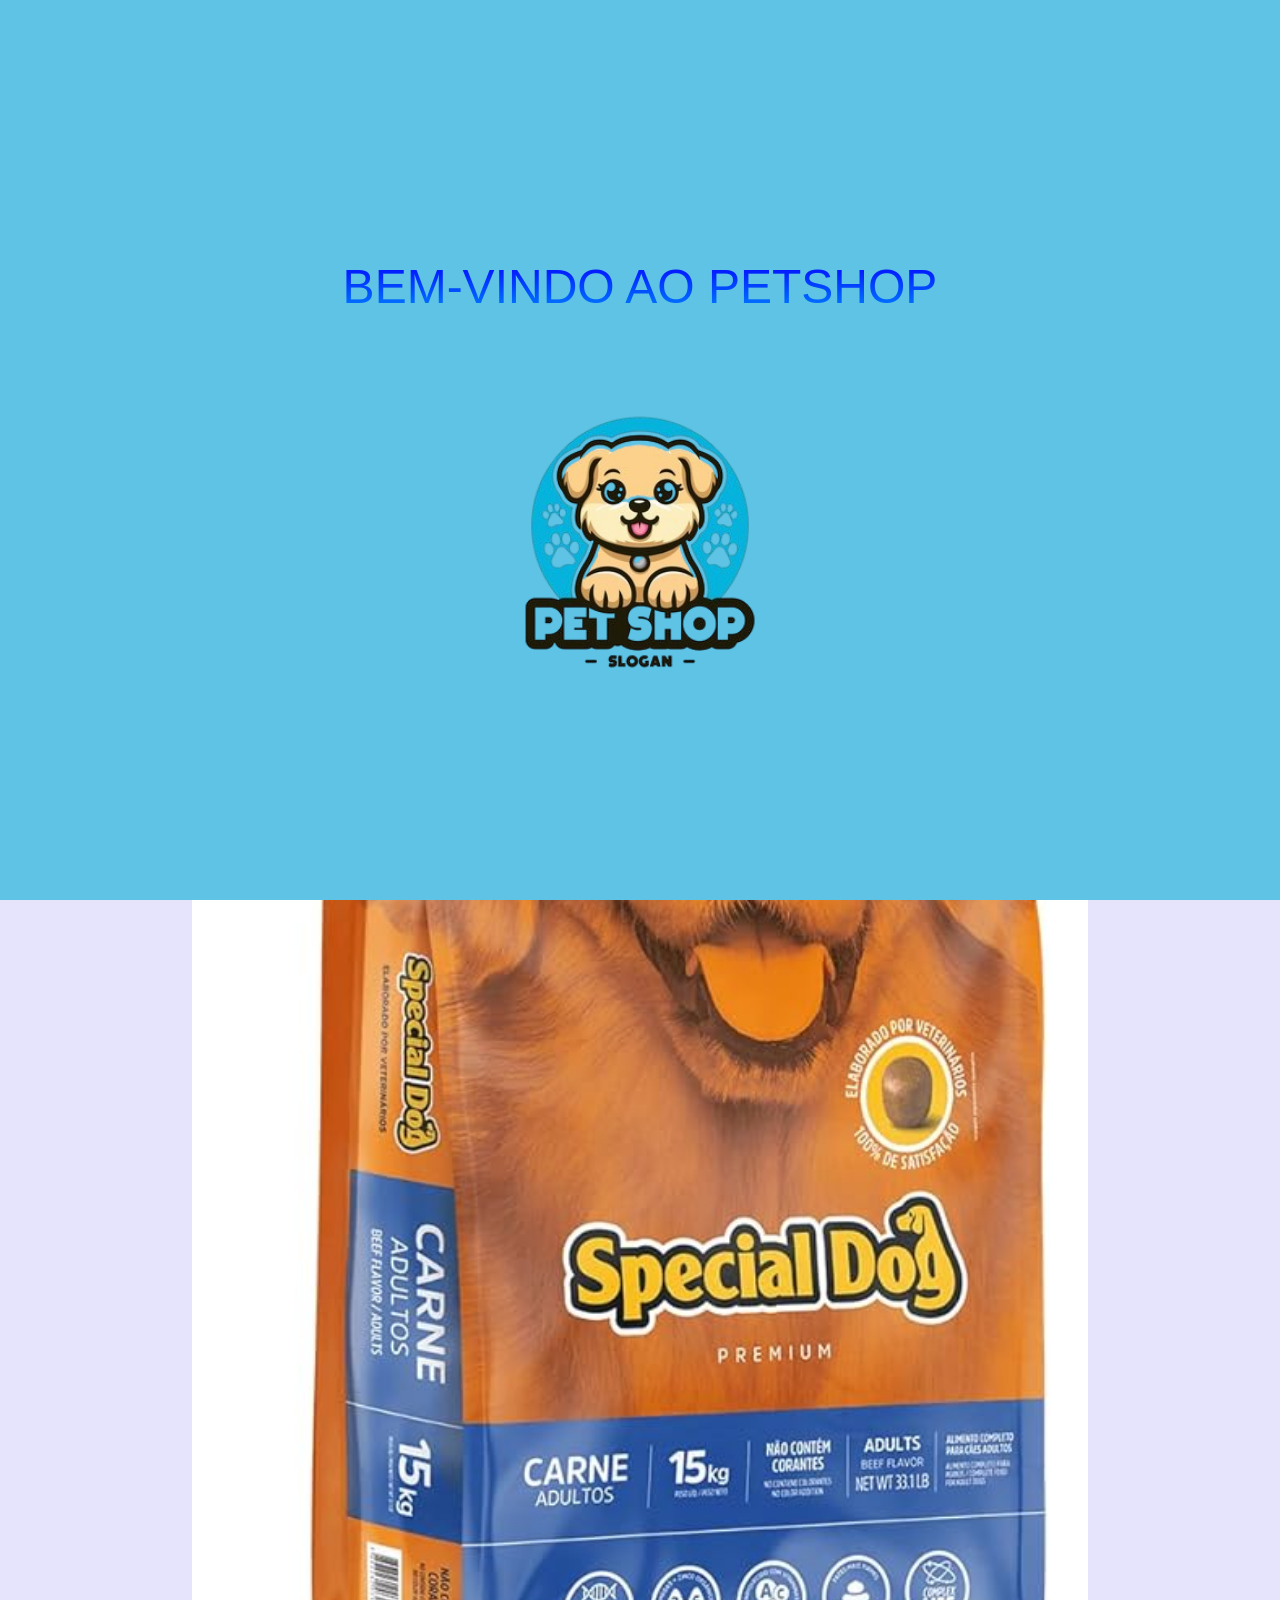
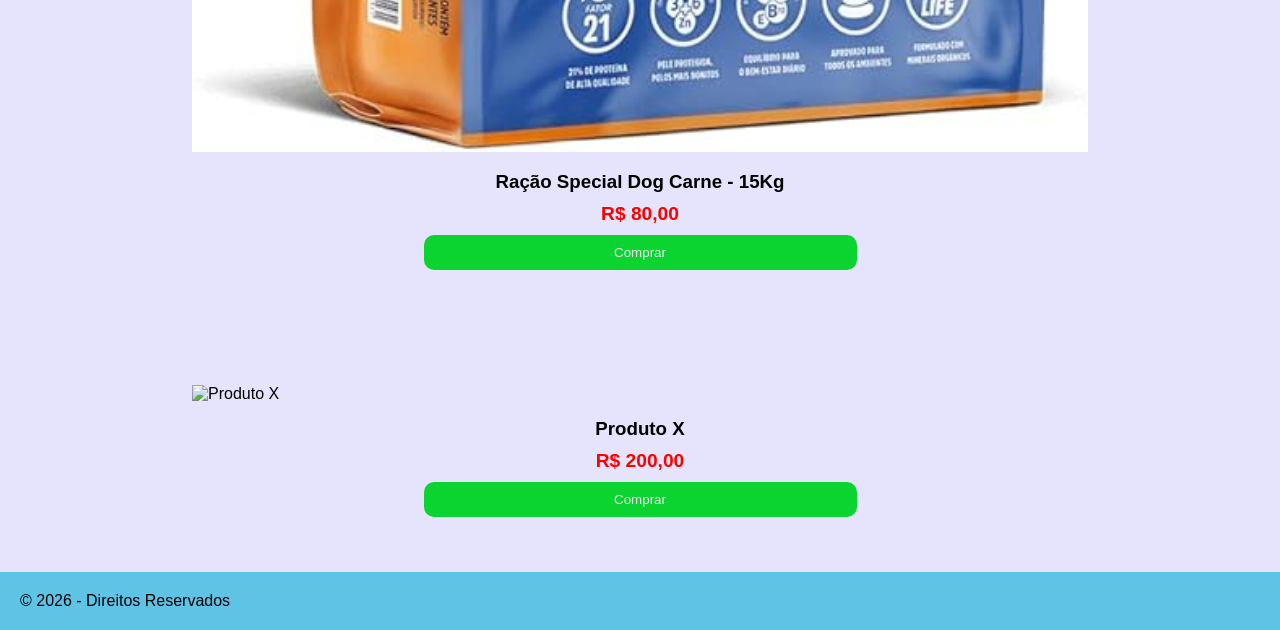
==== index.html @ 2aa8a562 "feat: Configurando página principal" ====
<!DOCTYPE html>
<html lang="en">
<head>
    <meta charset="UTF-8">
    <meta name="viewport" content="width=device-width, initial-scale=1.0">
    <link rel="shortcut icon" href="./src/assets/icone.png">
    <link rel="stylesheet" href="./src/css/estilo.css">
    <title>Pet-Shop | Início</title>
</head>
<body>
    <div id="inicio">
        <p id="titulo">Bem-vindo ao PetShop</p>
        <p id="frase">Aqui tem tudo o que seu Pet ama</p>
        <img src="./src/assets/logo.png" alt="imagem" id="imgHero">
    </div>

    <header>
        <img src="./src/assets/logo.png" alt="Imagem" id="logo"></img>

        <div class="menu-hamburguer" id="menu-icone">
            <span></span>
            <span></span>
            <span></span>
        </div>

        <nav>
            <ul>
                <li><a href="#">Home</a></li>
                <li><a href="./pages/sobre.html">Sobre</a></li>
                <li><a href="#">Contato</a></li>
            </ul>
        </nav>
    </header>

    <p id="texto">Produtos em Destaque</p>

    <main id="container">
        <section class="card">
            <div class="produto-card">
                <img src="./src/assets/imgRacao.jpg" alt="Ração">
                <article class="card-content">
                    <h3>Ração Special Dog Carne - 15Kg</h3>
                    <p class="preco">R$ 80,00</p>
                    <button class="btn-comprar">Comprar</button>
                </article>

            </div>
        </section>
    </main>

    <main id="container">
        <section class="card">
            <div class="produto-card">
                <img src="" alt="Produto X">
                <article class="card-content">
                    <h3>Produto X</h3>
                    <p class="preco">R$ 200,00</p>
                    <button class="btn-comprar">Comprar</button>
                </article>

            </div>
        </section>
    </main>

    <footer>
        &copy; 2026 - Direitos Reservados
    </footer>

    <script src="./src/js/script.js"></script> 
</body>
</html>
---- src/css/estilo.css ----
:root{
    --color-background:#e5e4fc;
    --color1:#f0f0f0;
    --color2:#000000;
    --color3:#5ec3e5;
    --color4:#0bd330;
    --colorLinear:linear-gradient(rgb(4, 0, 255), rgb(0, 136, 255));
    --fontFamily:"Cascadia Code",sans-serif;
}

*{
    margin:0px;
    padding:0;
    box-sizing:border-box;
}
body{
    background:var(--color-background);
    font-family:var(--fontFamily);
}
#inicio{
    position:fixed;
    top:0;
    left:0;
    width:100%;
    height:100%;
    background:var(--color3);
    display:flex;
    flex-direction:column;
    justify-content:center;
    align-items:center;
    opacity:1;
    transition: opacity 1s ease-in-out;
}
#imgHero{
    width:400px;
    height:400px;
    border-radius:50%;
    animation: rodar 1s ease-in-out; 
}
@keyframes rodar{
    from {
        transform:rotate(0deg);
    }
    to {
        transform:rotate(360deg);       
    }
}

#titulo{
    font-size:3rem;
    text-align:center;
    margin-top:100px;
    text-transform:uppercase;
    background:var(--colorLinear);
    -webkit-text-fill-color:transparent;
    background-clip:text;
    animation: efeito 1s ease-in-out;
}

@keyframes efeito{
    from{
        opacity:0;
    }
    to{
        opacity:1;
    }
}

#frase{
    font-size:1.5rem;
    color:var(--color1);
    opacity:0;
    animation:efeito2 3s ease-in-out;
}

@keyframes efeito2{
    from{
        opacity:0;
        transform:scale(1.2);
    }
    to{
        opacity:1;
    }
}

/*Menu Hamburguer*/

.menu-hamburguer{
    display:none;
    flex-direction:column;
    justify-content: space-around;
    width:30px;
    height:25px;
    cursor:pointer;
    z-index:1000;
}
.menu-hamburguer span{
    width:100%;
    height:3px;
    background:var(--color1);
    border-radius:10px;
}

header{
    background:var(--color3);
    color:var(--color2);
    padding:20px;
    display:flex;
    justify-content:space-between;
    align-items:center;
    box-shadow: 0 5px 5px var(--color4);
    border-radius:50px;
}
header #logo{
    width:70px;
    height:70px;
    border-radius:50px;
}
header nav ul{
    display:flex;
    gap:20px;
    list-style:none;
}
header nav ul li a{
    text-decoration:none;
    color:var(--color1);
    font-weight:800;
}
header nav ul li a:hover{
    color:var(--color2);
}

/* Parte do Card e Produto: */
#container{
    padding:40px 15%;
}
.card{
    display:grid;
    grid-template-columns:repeat(auto-fit,minmax(250px,1fr));
    gap:20px;
    margin-top:20px;
}
.produto-card{
    background:var(--bg-card);
    overflow:hidden;
    transition:transform 0.3 ease;
    border:2px solid var(--text-color);
}
.produto-card:hover{
    transform:translateY(-10px);
    border-color:yellow;
}
.produto-card img{
    width:100%;
    height:auto;
}
.card-content{
    padding:15px;
    text-align:center;
    color:var(--bg-dark);
    font-weight:700;
}
.preco{
    font-size:1.2rem;
    color:red;
    font-weight:700;
    margin:10px 0;
}
.btn-comprar{
    background:var(--color4);
    color:var(--color1);
    border:none;
    padding:10px 20px;
    border-radius: 10px;
    cursor:zoom-in;
    width:50%;
}
.btn-comprar:hover{
    background:var(--btn-card);
    color:var(--bg-dark);
    transform:scale(1.2);
}

.cor{
    width:30px;
    height:30px;
    border-radius:50%;
    background:var(--colorLinear);
}
#texto{
    font-size:3rem;
    text-align:center;
    margin-top:100px;
    font-family:none;
    text-transform:uppercase;
    background:var(--color4);
    -webkit-text-fill-color:transparent;
    background-clip:text;
}

footer{
    background:var(--color3);
    color:var(--color2);
    padding:20px;
    display:flex;
    justify-content:space-between;
    align-items:center;
}

/* Responsividade menu hamburguer */
/* BREAKPOINT */

@media(max-width: 768px){
    header{
        position:relative;
    }
    .menu-hamburguer{
        display:flex;
        position:relative;
        z-index:1002;
    }
    nav{
        display:none !important;
        position:absolute;
        top:80px;
        left:0;
        width:100%;
        background:var(--color3);
        flex-direction:column;
        padding: 20px;
        z-index:1001;
        border-radius:30px;
        box-shadow: 0 5px 5px var(--color4);
   }
   nav.active{
       display:flex !important;
   }
   nav ul{
       flex-direction:column;
       align-items:center;
       gap:20px;
   }
   /* efeito para transformar o menu em X */
   .open span:nth-child(1){transform:rotate(45deg)translate(5px,5px);}
   .open span:nth-child(2){opacity:0;}
   .open span:nth-child(3){transform:rotate(-45deg)translate(7px,-7px);}
}
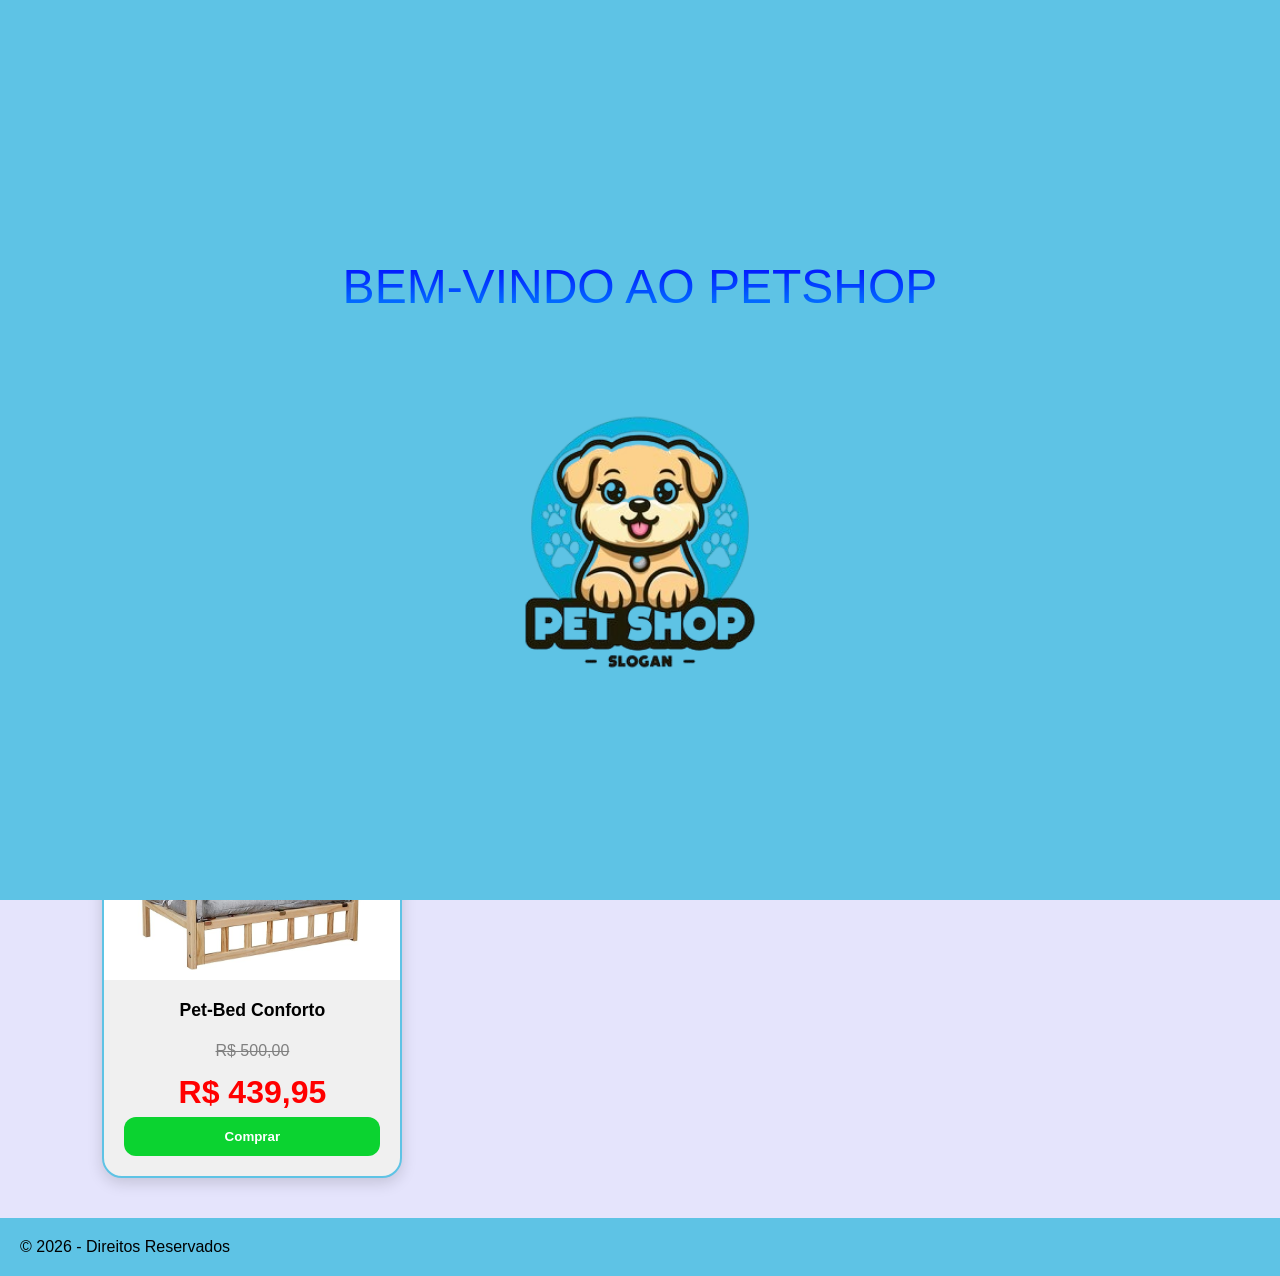
==== commit 97639754: "style: Estilizando Cards dos Produtos" ====
--- a/index.html
+++ b/index.html
@@ -37,24 +37,50 @@
     <main id="container">
         <section class="card">
             <div class="produto-card">
-                <img src="./src/assets/imgRacao.jpg" alt="Ração">
+                <img src="./src/assets/imgRacaoSpecialDog.jpg" alt="Ração Special Dog">
                 <article class="card-content">
                     <h3>Ração Special Dog Carne - 15Kg</h3>
-                    <p class="preco">R$ 80,00</p>
+                    <p class="preco-antigo">R$ 94,90</p>
+                    <p class="preco">R$ 79,97</p>
                     <button class="btn-comprar">Comprar</button>
                 </article>
 
             </div>
         </section>
-    </main>
 
-    <main id="container">
         <section class="card">
             <div class="produto-card">
-                <img src="" alt="Produto X">
+                <img src="./src/assets/imgRacaoSpecialCat.jpg" alt="Ração SpecialCat">
                 <article class="card-content">
-                    <h3>Produto X</h3>
-                    <p class="preco">R$ 200,00</p>
+                    <h3>Ração Special Dog Carne - 15Kg</h3>
+                    <p class="preco-antigo">R$ 129,90</p>
+                    <p class="preco">R$ 114,99</p>
+                    <button class="btn-comprar">Comprar</button>
+                </article>
+
+            </div>
+        </section>
+
+        <section class="card">
+            <div class="produto-card">
+                <img src="./src/assets/imgComedouroCaeseGatos.jpg" alt="Comedouro Cães e Gatos">
+                <article class="card-content">
+                    <h3>Alimentador Automático para Cães e Gatos </h3>
+                    <p class="preco-antigo">R$ 450,00</p>
+                    <p class="preco">R$ 399,97</p>
+                    <button class="btn-comprar">Comprar</button>
+                </article>
+
+            </div>
+        </section>
+
+        <section class="card">
+            <div class="produto-card">
+                <img src="./src/assets/imgCamaDePet.jpg" alt="Cama de Pet">
+                <article class="card-content">
+                    <h3>Pet-Bed Conforto</h3>
+                    <p class="preco-antigo">R$ 500,00</p>
+                    <p class="preco">R$ 439,95</p>
                     <button class="btn-comprar">Comprar</button>
                 </article>
 
--- a/src/css/estilo.css
+++ b/src/css/estilo.css
@@ -131,54 +131,94 @@
 }
 
 /* Parte do Card e Produto: */
+
+/* Container dos cards */
 #container{
-    padding:40px 15%;
-}
-.card{
+    padding:40px 8%;
     display:grid;
-    grid-template-columns:repeat(auto-fit,minmax(250px,1fr));
-    gap:20px;
-    margin-top:20px;
-}
+    grid-template-columns:repeat(auto-fit,minmax(260px,1fr));
+    gap:30px;
+}
+
+/* Card */
 .produto-card{
-    background:var(--bg-card);
+    background:var(--color1);
+    border-radius:20px;
     overflow:hidden;
-    transition:transform 0.3 ease;
-    border:2px solid var(--text-color);
-}
+    border:2px solid var(--color3);
+    box-shadow:0 5px 15px rgba(0,0,0,0.15);
+    width:100%;
+    max-width:300px;
+    min-height:420px;
+    display:flex;
+    flex-direction:column;
+    transition:0.3s ease;
+}
+
+/* Hover */
 .produto-card:hover{
     transform:translateY(-10px);
-    border-color:yellow;
-}
+    box-shadow:0 10px 20px rgba(0,0,0,0.25);
+}
+
+/* Imagem */
 .produto-card img{
     width:100%;
-    height:auto;
-}
+    height:220px;
+    object-fit:contain;
+    background:white;
+    padding:10px;
+}
+
+/* Conteúdo */
 .card-content{
-    padding:15px;
+    padding:20px;
+    display:flex;
+    flex-direction:column;
+    justify-content:space-between;
+    flex:1;
     text-align:center;
-    color:var(--bg-dark);
-    font-weight:700;
-}
+}
+
+/* Título */
+.card-content h3{
+    font-size:1.1rem;
+    color:var(--color2);
+    margin-bottom:15px;
+}
+
+/* Preço */
+/* preço antigo */
+.preco-antigo{
+    font-size:1rem;
+    color:gray;
+    text-decoration:line-through;
+    margin-bottom:8px;
+    font-family:Arial, sans-serif;
+}
+/* preço atual */
 .preco{
-    font-size:1.2rem;
+    font-size:2rem;
     color:red;
-    font-weight:700;
-    margin:10px 0;
-}
+    font-weight:bold;
+    font-family:'Poppins', sans-serif;
+}
+
+/* Botão */
 .btn-comprar{
     background:var(--color4);
-    color:var(--color1);
+    color:white;
     border:none;
-    padding:10px 20px;
-    border-radius: 10px;
-    cursor:zoom-in;
-    width:50%;
-}
+    padding:12px;
+    border-radius:12px;
+    cursor:pointer;
+    font-weight:bold;
+    transition:0.3s;
+}
+
 .btn-comprar:hover{
-    background:var(--btn-card);
-    color:var(--bg-dark);
-    transform:scale(1.2);
+    background:var(--color3);
+    transform:scale(1.05);
 }
 
 .cor{
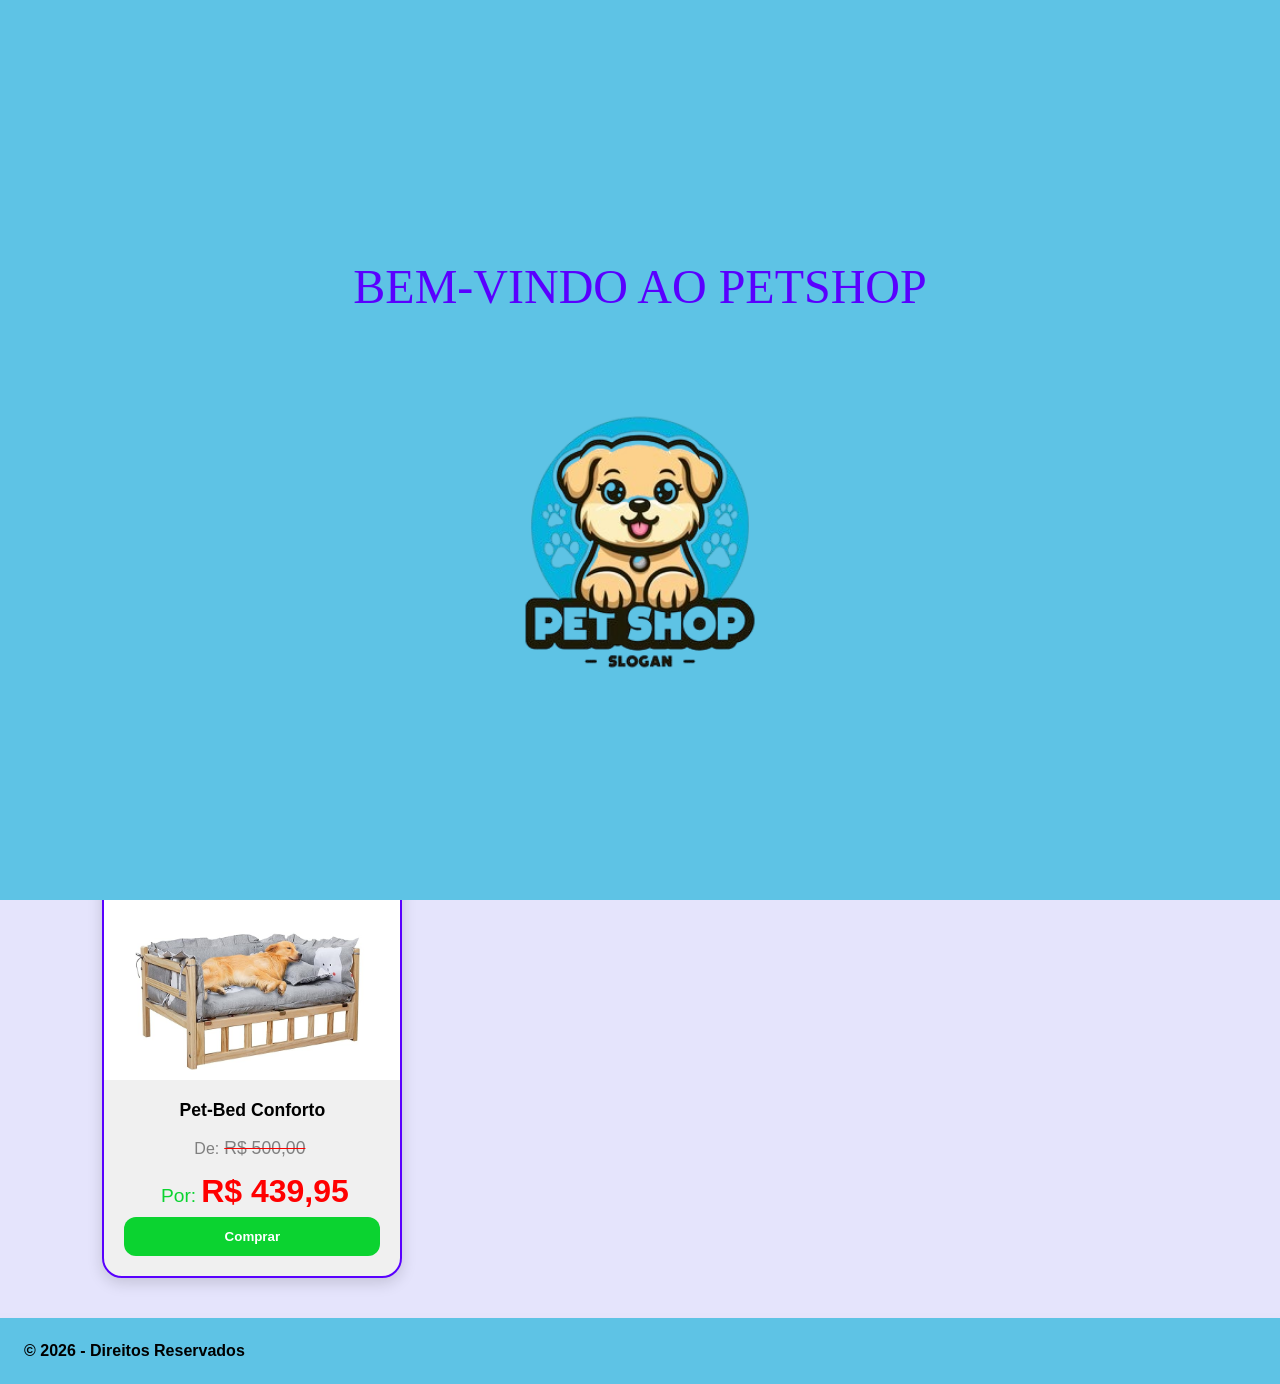
==== commit 020d46ea: "style: Estilizando elementos da página ínicial" ====
--- a/index.html
+++ b/index.html
@@ -32,7 +32,8 @@
         </nav>
     </header>
 
-    <p id="texto">Produtos em Destaque</p>
+    <p id="texto">Promoções Imperdíveis!</p>
+    <p id="texto2">Produtos em Destaque</p>
 
     <main id="container">
         <section class="card">
@@ -40,8 +41,8 @@
                 <img src="./src/assets/imgRacaoSpecialDog.jpg" alt="Ração Special Dog">
                 <article class="card-content">
                     <h3>Ração Special Dog Carne - 15Kg</h3>
-                    <p class="preco-antigo">R$ 94,90</p>
-                    <p class="preco">R$ 79,97</p>
+                    <p class="preco-antigo">De:<span>R$ 94,90</span></p>
+                    <p class="preco"><span>Por:</span>R$ 79,97</p>
                     <button class="btn-comprar">Comprar</button>
                 </article>
 
@@ -53,8 +54,8 @@
                 <img src="./src/assets/imgRacaoSpecialCat.jpg" alt="Ração SpecialCat">
                 <article class="card-content">
                     <h3>Ração Special Dog Carne - 15Kg</h3>
-                    <p class="preco-antigo">R$ 129,90</p>
-                    <p class="preco">R$ 114,99</p>
+                    <p class="preco-antigo">De:<span>R$ 129,90</span></p>
+                    <p class="preco"><span>Por:</span>$ 114,99</p>
                     <button class="btn-comprar">Comprar</button>
                 </article>
 
@@ -66,8 +67,8 @@
                 <img src="./src/assets/imgComedouroCaeseGatos.jpg" alt="Comedouro Cães e Gatos">
                 <article class="card-content">
                     <h3>Alimentador Automático para Cães e Gatos </h3>
-                    <p class="preco-antigo">R$ 450,00</p>
-                    <p class="preco">R$ 399,97</p>
+                    <p class="preco-antigo">De:<span>R$ 450,00</span></p>
+                    <p class="preco"><span>Por:</span>R$ 399,97</p>
                     <button class="btn-comprar">Comprar</button>
                 </article>
 
@@ -79,8 +80,8 @@
                 <img src="./src/assets/imgCamaDePet.jpg" alt="Cama de Pet">
                 <article class="card-content">
                     <h3>Pet-Bed Conforto</h3>
-                    <p class="preco-antigo">R$ 500,00</p>
-                    <p class="preco">R$ 439,95</p>
+                    <p class="preco-antigo">De:<span>R$ 500,00</span></p>
+                    <p class="preco"><span>Por:</span>R$ 439,95</p>
                     <button class="btn-comprar">Comprar</button>
                 </article>
 
--- a/src/css/estilo.css
+++ b/src/css/estilo.css
@@ -4,7 +4,7 @@
     --color2:#000000;
     --color3:#5ec3e5;
     --color4:#0bd330;
-    --colorLinear:linear-gradient(rgb(4, 0, 255), rgb(0, 136, 255));
+    --color5:#5900ff; 
     --fontFamily:"Cascadia Code",sans-serif;
 }
 
@@ -51,7 +51,8 @@
     text-align:center;
     margin-top:100px;
     text-transform:uppercase;
-    background:var(--colorLinear);
+    font-family:none;
+    background:var(--color5);
     -webkit-text-fill-color:transparent;
     background-clip:text;
     animation: efeito 1s ease-in-out;
@@ -145,7 +146,7 @@
     background:var(--color1);
     border-radius:20px;
     overflow:hidden;
-    border:2px solid var(--color3);
+    border:2px solid var(--color5);
     box-shadow:0 5px 15px rgba(0,0,0,0.15);
     width:100%;
     max-width:300px;
@@ -178,6 +179,7 @@
     justify-content:space-between;
     flex:1;
     text-align:center;
+    font-family:'Poppins', sans-serif;
 }
 
 /* Título */
@@ -192,16 +194,28 @@
 .preco-antigo{
     font-size:1rem;
     color:gray;
-    text-decoration:line-through;
     margin-bottom:8px;
     font-family:Arial, sans-serif;
 }
+.preco-antigo span{
+    padding:5px;
+    font-size:1.1rem;
+    text-decoration:line-through;
+    text-decoration-color: red;
+}
 /* preço atual */
 .preco{
+    margin:5px;
     font-size:2rem;
     color:red;
     font-weight:bold;
     font-family:'Poppins', sans-serif;
+}
+.preco span{
+    padding:5px;
+    font-size:1.2rem;
+    font-weight:50;
+    color:var(--color4);
 }
 
 /* Botão */
@@ -228,6 +242,7 @@
     background:var(--colorLinear);
 }
 #texto{
+    gap:30px;
     font-size:3rem;
     text-align:center;
     margin-top:100px;
@@ -237,14 +252,26 @@
     -webkit-text-fill-color:transparent;
     background-clip:text;
 }
+#texto2{
+    font-size:2rem;
+    text-align:center;
+    margin-top:50px;
+    font-family:none;
+    text-transform:uppercase;
+    background:var(--color5);
+    -webkit-text-fill-color:transparent;
+    background-clip:text;
+}
 
 footer{
     background:var(--color3);
     color:var(--color2);
-    padding:20px;
+    padding:1.5rem;
     display:flex;
     justify-content:space-between;
+    font-weight:700;
     align-items:center;
+    box-shadow:0 10px 10px rgba(0,0,0,0.6);
 }
 
 /* Responsividade menu hamburguer */
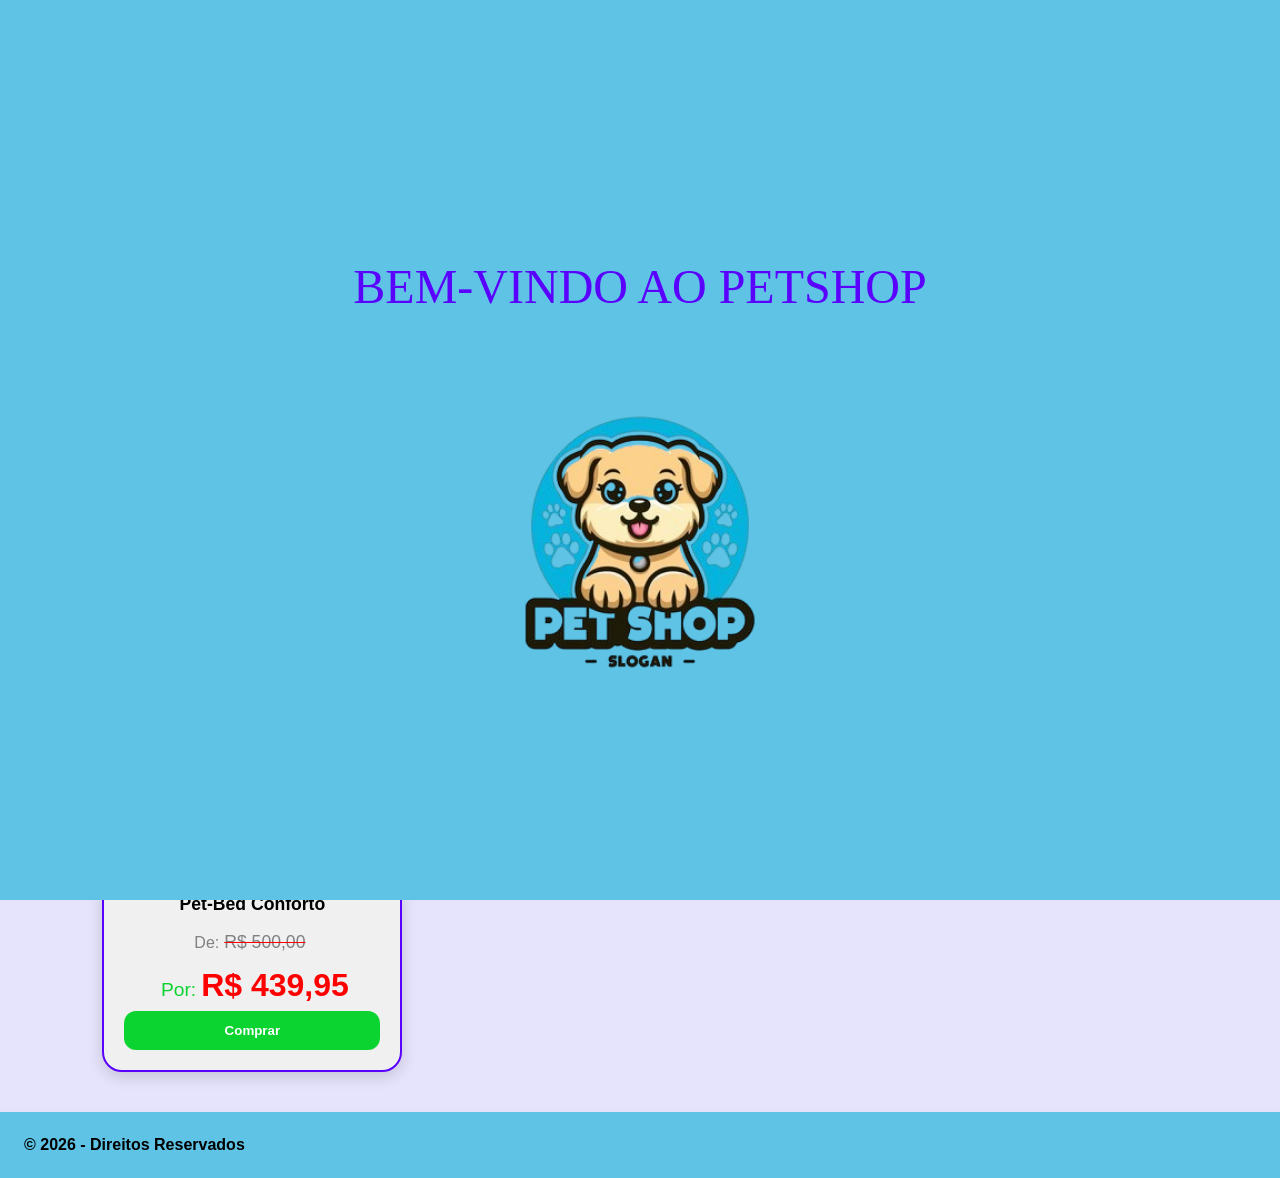
==== commit 6e860611: "chore: Criando configuração e estrutura das páginas adicionais" ====
--- a/index.html
+++ b/index.html
@@ -25,15 +25,16 @@
 
         <nav>
             <ul>
-                <li><a href="#">Home</a></li>
+                <li><a href="./index.html">Home</a></li>
+                <li><a href="./pages/portifolio.html">Portifólio</a></li>
                 <li><a href="./pages/sobre.html">Sobre</a></li>
-                <li><a href="#">Contato</a></li>
+                <li><a href="./pages/contato.html">Contato</a></li>
             </ul>
         </nav>
     </header>
 
-    <p id="texto">Promoções Imperdíveis!</p>
-    <p id="texto2">Produtos em Destaque</p>
+    <p class="texto">Promoções Imperdíveis!</p>
+    <p id="texto1">Produtos em Destaque</p>
 
     <main id="container">
         <section class="card">
@@ -53,7 +54,7 @@
             <div class="produto-card">
                 <img src="./src/assets/imgRacaoSpecialCat.jpg" alt="Ração SpecialCat">
                 <article class="card-content">
-                    <h3>Ração Special Dog Carne - 15Kg</h3>
+                    <h3>Ração Special Cat Carne - 15Kg</h3>
                     <p class="preco-antigo">De:<span>R$ 129,90</span></p>
                     <p class="preco"><span>Por:</span>$ 114,99</p>
                     <button class="btn-comprar">Comprar</button>
--- a/src/css/estilo.css
+++ b/src/css/estilo.css
@@ -128,7 +128,7 @@
     font-weight:800;
 }
 header nav ul li a:hover{
-    color:var(--color2);
+    color:var(--color5);
 }
 
 /* Parte do Card e Produto: */
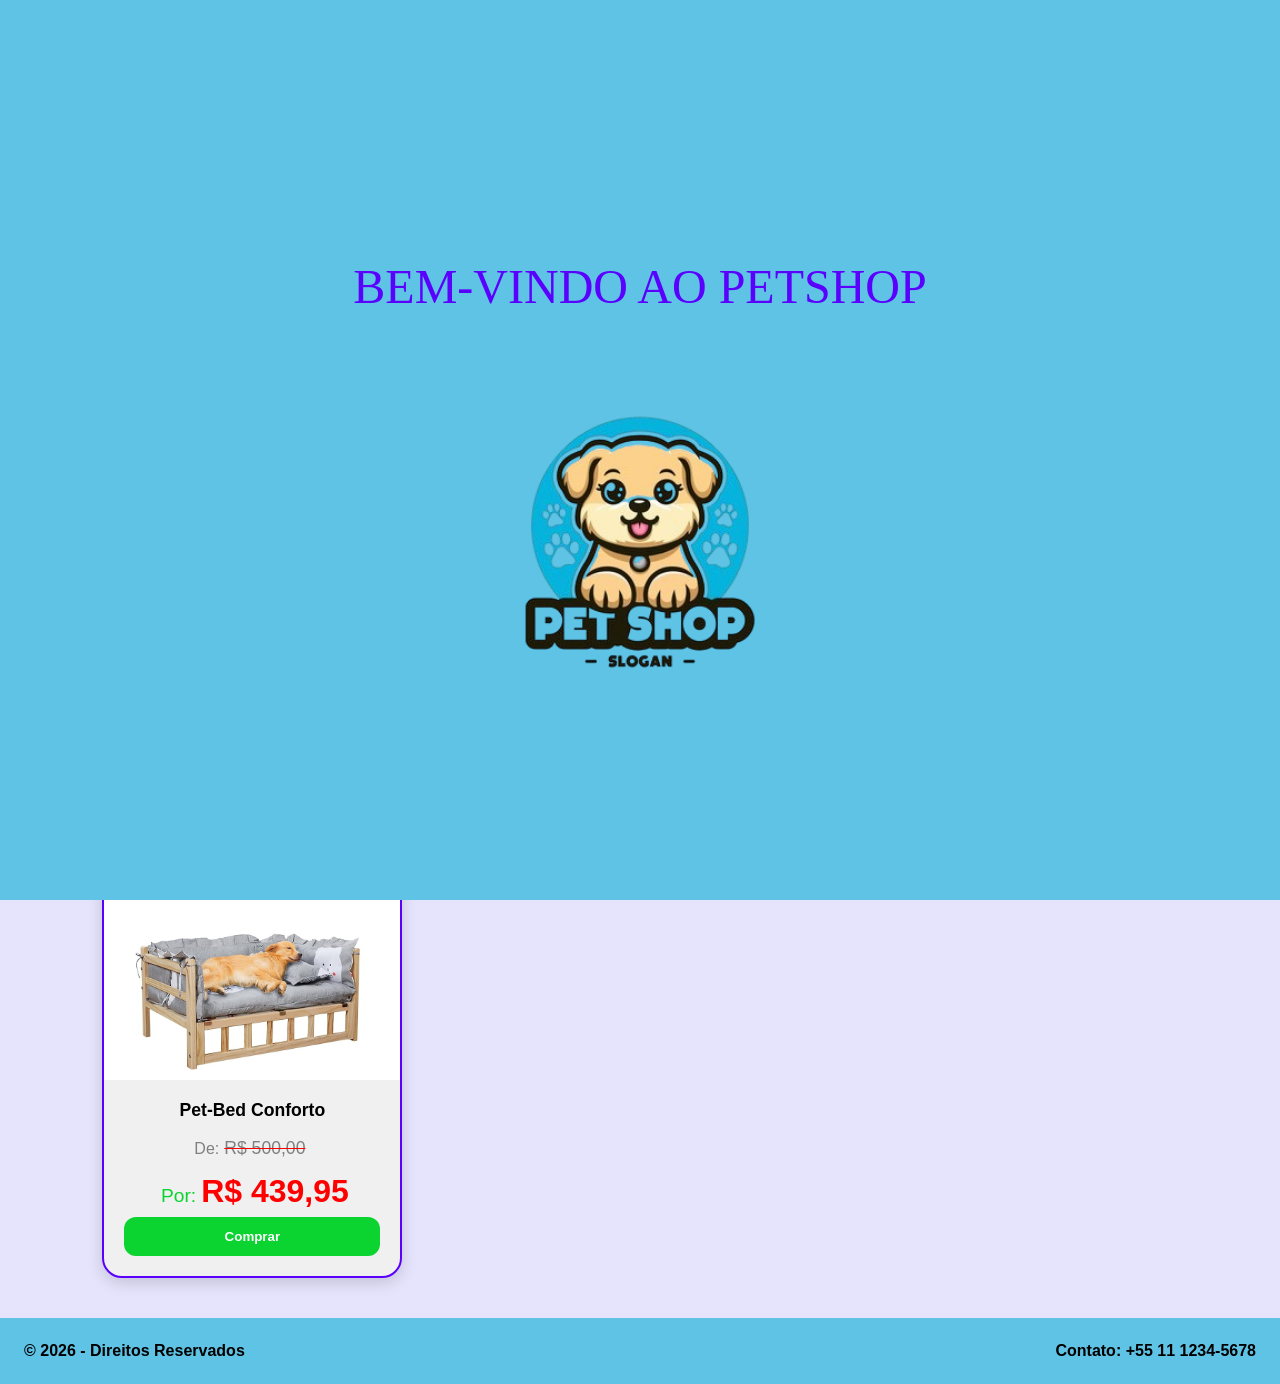
==== commit 0ea5f8f4: "feat: Adicionando infomações no footer" ====
--- a/index.html
+++ b/index.html
@@ -92,6 +92,8 @@
 
     <footer>
         &copy; 2026 - Direitos Reservados
+
+        <p>Contato: +55 11 1234-5678</p>
     </footer>
 
     <script src="./src/js/script.js"></script> 
--- a/src/css/estilo.css
+++ b/src/css/estilo.css
@@ -241,7 +241,7 @@
     border-radius:50%;
     background:var(--colorLinear);
 }
-#texto{
+.texto{
     gap:30px;
     font-size:3rem;
     text-align:center;
@@ -252,15 +252,58 @@
     -webkit-text-fill-color:transparent;
     background-clip:text;
 }
+#texto1{
+    font-size:2rem;
+    text-align:center;
+    margin-top:50px;
+    font-family:none;
+    text-transform:uppercase;
+    background:var(--color5);
+    -webkit-text-fill-color:transparent;
+    background-clip:text;
+}
 #texto2{
     font-size:2rem;
     text-align:center;
     margin-top:50px;
     font-family:none;
     text-transform:uppercase;
-    background:var(--color5);
-    -webkit-text-fill-color:transparent;
-    background-clip:text;
+    background:orangered;
+    -webkit-text-fill-color:transparent;
+    background-clip:text;
+}
+#texto3{
+    font-size:2rem;
+    text-align:center;
+    margin-top:50px;
+    font-family:none;
+    text-transform:uppercase;
+    background:green;
+    -webkit-text-fill-color:transparent;
+    background-clip:text;
+}
+.textoSobre{
+    gap:30px;
+    font-size:3rem;
+    text-align:center;
+    margin-top:20px;
+    font-family:none;
+    text-transform:uppercase;
+    background:var(--color4);
+    -webkit-text-fill-color:transparent;
+    background-clip:text;
+}
+#sobre{
+    padding: 20px;
+    background:var(--color1);
+    border-radius:20px;
+    overflow:hidden;
+    border:2px solid var(--color5);
+    box-shadow:0 5px 15px rgba(0,0,0,0.15);
+    gap:20px;
+    font-size:1.3rem;
+    text-align:center;
+    font-family:'Poppins', sans-serif;
 }
 
 footer{
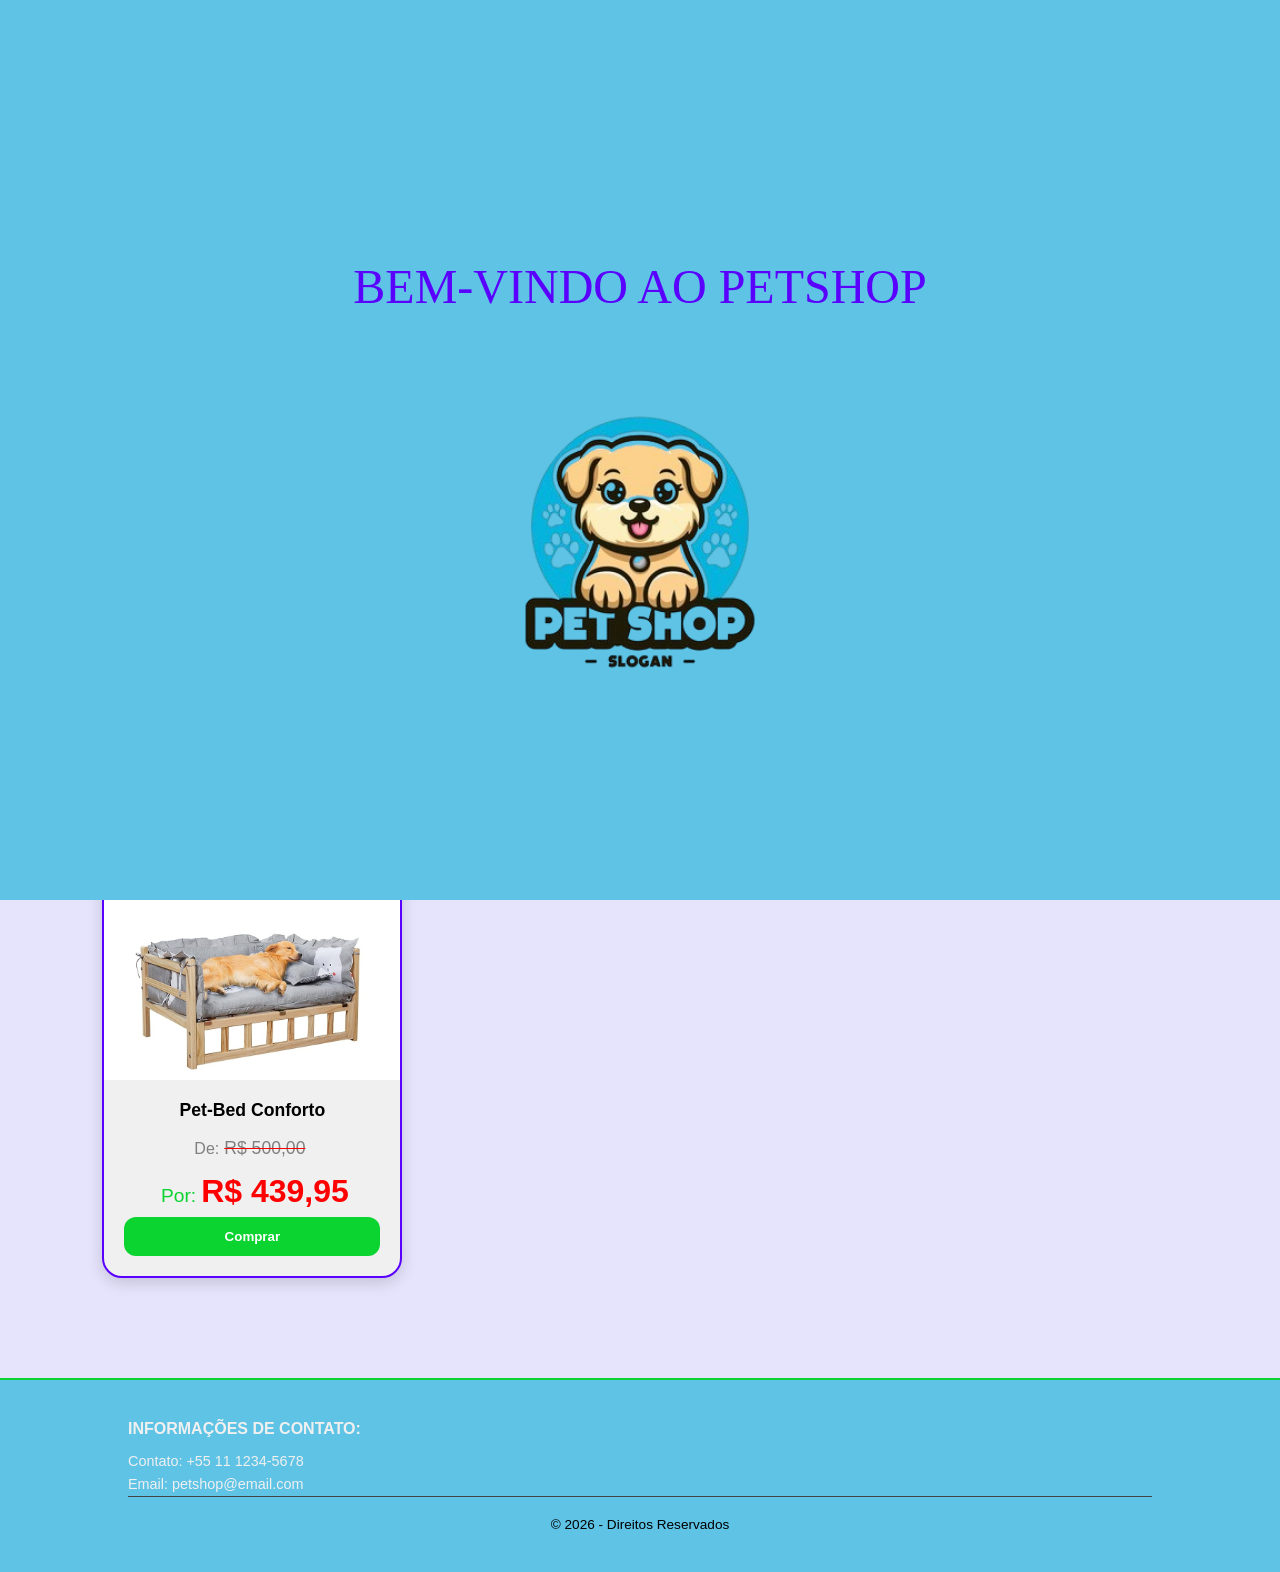
==== commit 36c4de82: "style: Estilizando footer" ====
--- a/index.html
+++ b/index.html
@@ -90,10 +90,15 @@
         </section>
     </main>
 
-    <footer>
-        &copy; 2026 - Direitos Reservados
+    <footer class="footer-coluna">
 
+        <h4 >Informações de Contato: </h4>
         <p>Contato: +55 11 1234-5678</p>
+        <p>Email: petshop@email.com</p>
+        <div class="footer-copy"> 
+            &copy; 2026 - Direitos Reservados
+        </div>
+
     </footer>
 
     <script src="./src/js/script.js"></script> 
--- a/src/css/estilo.css
+++ b/src/css/estilo.css
@@ -306,15 +306,81 @@
     font-family:'Poppins', sans-serif;
 }
 
-footer{
+#txtContato{
+    font-size:2rem;
+    text-align:center;
+    margin-top:20px;
+    font-family:none;
+    background:orangered;
+    -webkit-text-fill-color:transparent;
+    background-clip:text;
+}
+.btn-enviar{
+    background:var(--color4);
+    color:white;
+    border:none;
+    margin-top: 20px;
+    padding:12px;
+    border-radius:12px;
+    cursor:pointer;
+    font-weight:bold;
+    transition:0.3s;
+}
+
+.btn-enviar:hover{
     background:var(--color3);
-    color:var(--color2);
-    padding:1.5rem;
-    display:flex;
-    justify-content:space-between;
-    font-weight:700;
-    align-items:center;
-    box-shadow:0 10px 10px rgba(0,0,0,0.6);
+    transform:scale(1.05);
+}
+
+#input{
+    gap:20px;
+    margin:10px;
+    font-size:1.3rem;
+    text-align:center;
+    font-family:'Poppins', sans-serif;
+    
+}
+
+input[type="text"], 
+input[type="email"] {
+    border: 2px solid #ccc;
+    border-radius: 5px;
+    height: 30px;
+}
+
+footer {
+    background: var(--color3);
+    border-top: 2px solid var(--color4);
+    margin-top: 60px;
+    padding: 40px 10%;
+}
+
+.footer-grid {
+    display: flex;
+    flex-wrap: wrap;
+    gap: 40px;
+    margin-bottom: 30px;
+    justify-content: space-between;
+}
+
+.footer-coluna h4 {
+    color: var(--color1);
+    font-size: 1rem;
+    margin-bottom: 12px;
+    text-transform: uppercase;
+}
+
+.footer-coluna p {
+    color: var(--color1);
+    font-size: 0.9rem;
+    line-height: 1.6;
+}
+.footer-copy {
+    text-align: center;
+    color: var(--colorBackgroundAlt);
+    font-size: 0.85rem;
+    border-top: 1px solid #444;
+    padding-top: 20px;
 }
 
 /* Responsividade menu hamburguer */
